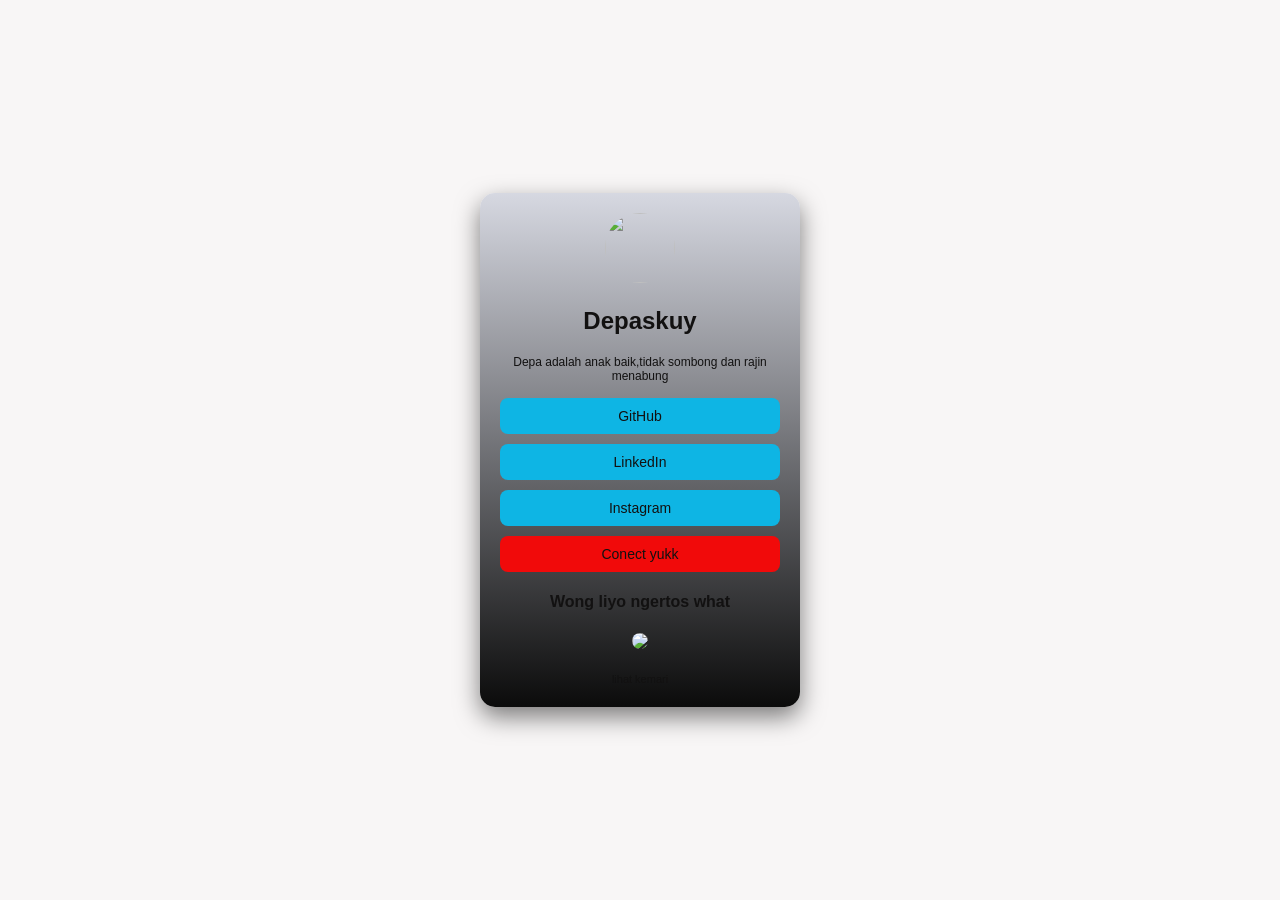
==== TugasHTMLCSS.html @ c1f12e51 "Add files via upload" ====
<!DOCTYPE html>
<html lang="id">
<head>
    <meta charset="UTF-8">
    <title>Profile Card</title>
    <link rel="stylesheet" href="TugasHTMLCSS.html">
</head>

<body>
<style>
    body {
    margin: 0;
    font-family: 'Segoe UI', Tahoma, Geneva, Verdana, sans-serif;
    background: #f8f6f6;
}

.container {
    display: flex;
    justify-content: center;
    align-items: center;
    height: 100vh;
}

.card {
    background: linear-gradient(180deg, #d6d8e1, #0b0b0b);
    padding: 20px;
    border-radius: 15px;
    width: 280px;
    text-align: center;
    color: rgb(18, 17, 17);
    box-shadow: 0 10px 25px rgba(0,0,0,0.5);
}

.profile-img {
    width: 70px;
    height: 70px;
    border-radius: 50%;
    
}

.desc {
    font-size: 12px;
    margin-bottom: 15px;
}

.tombol {
    display: flex;
    flex-direction: column;
    gap: 10px;
}

.btn {
    text-decoration: none;
    background: #0eb5e4;
    padding: 10px;
    border-radius: 8px;
    color: rgb(18, 17, 17);
    font-size: 14px;
    transition: 0.3s;
}
.connect-yuk{
    background-color: rgb(241, 10, 10);

}
.btn:hover {
    background: #edecea;
}

.KataKata-Hariini {
    width: 70%;
    border-radius: 20px;
    margin: 0;
    align-items: center;
}

small {
    font-size: 11px;
    opacity: 0.8;
}
</style>
<div class="container">
    <div class="card">

        <img src="https://i.pinimg.com/736x/43/94/5e/43945ea1c531a7e5008f10fd4ed91fed.jpg" class="profile-img">

        <h2>Depaskuy</h2>
        <p class="desc">Depa adalah anak baik,tidak sombong dan rajin menabung</p>

        <div class="tombol">
            <a href="https://github.com/Depanskuy" class="btn btn">GitHub</a>
            <a href="https://www.linkedin.com/in/syalvan-depaskuy-3321443bb/" class="btn">LinkedIn</a>
            <a href="https://www.instagram.com/depadn_/" class="btn btn">Instagram</a>
            <a href="" class="btn connect-yuk">Conect yukk</a>
        </div>

        <div class="content">
            <h4>Wong liyo ngertos what</h4>
            <img src="https://i.pinimg.com/736x/c3/32/b7/c332b7f3c143d7fd27821dfd224c9650.jpg" class="KataKata-Hariini">

            <p></p>
            <small>lihat kemari</small>
        </div>

    </div>
</div>

</body>
</html>
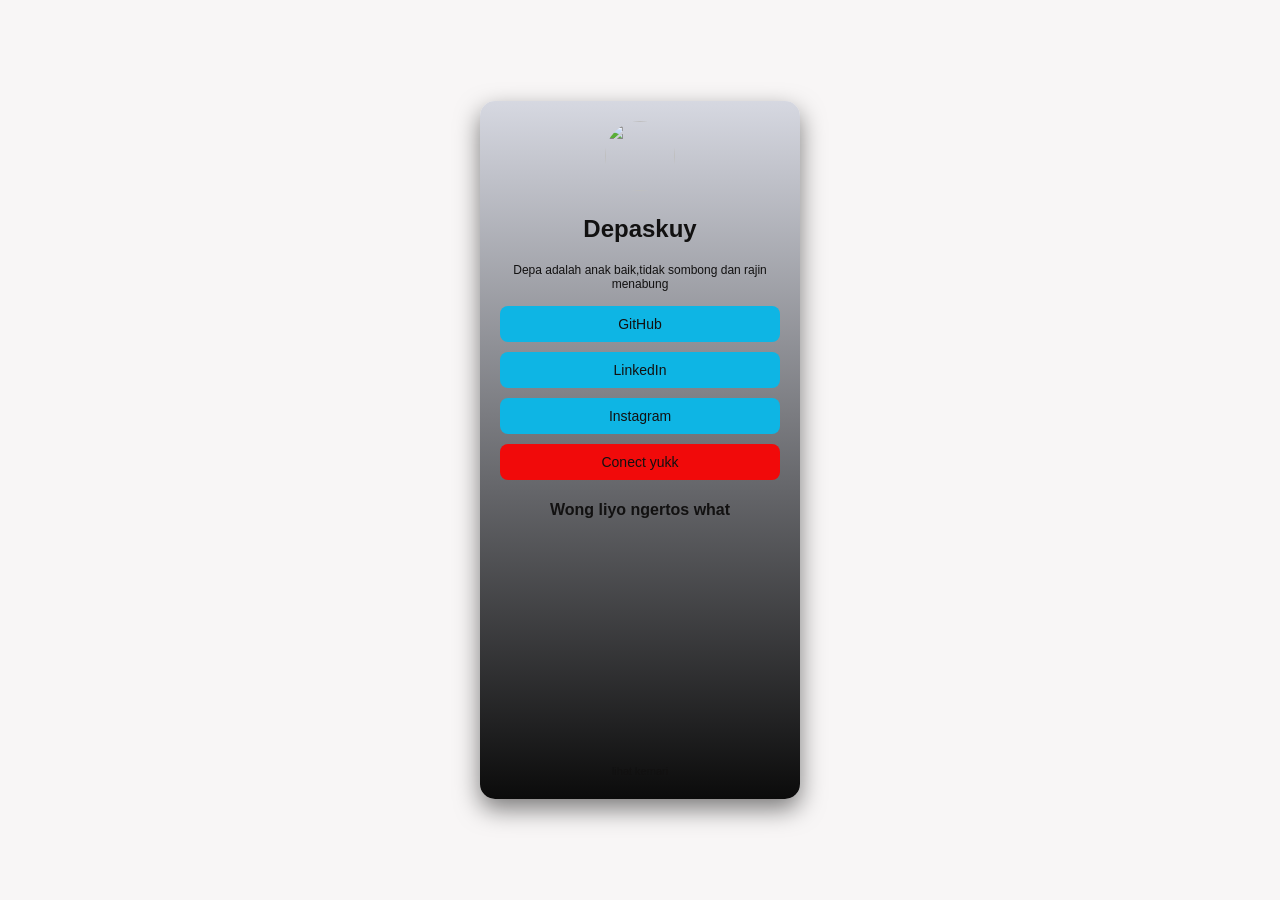
==== commit a977d0d8: "Update TugasHTMLCSS.html" ====
--- a/TugasHTMLCSS.html
+++ b/TugasHTMLCSS.html
@@ -65,14 +65,6 @@
 .btn:hover {
     background: #edecea;
 }
-
-.KataKata-Hariini {
-    width: 70%;
-    border-radius: 20px;
-    margin: 0;
-    align-items: center;
-}
-
 small {
     font-size: 11px;
     opacity: 0.8;
@@ -95,7 +87,7 @@
 
         <div class="content">
             <h4>Wong liyo ngertos what</h4>
-            <img src="https://i.pinimg.com/736x/c3/32/b7/c332b7f3c143d7fd27821dfd224c9650.jpg" class="KataKata-Hariini">
+           <iframe width="200" height="200" src="https://www.youtube.com/embed/AUBiwtFNj7g?si=KbtUQmMIVjRiYIPr" title="YouTube video player" frameborder="0" allow="accelerometer; autoplay; clipboard-write; encrypted-media; gyroscope; picture-in-picture; web-share" referrerpolicy="strict-origin-when-cross-origin" allowfullscreen></iframe>
 
             <p></p>
             <small>lihat kemari</small>
@@ -105,4 +97,4 @@
 </div>
 
 </body>
-</html>+</html>
